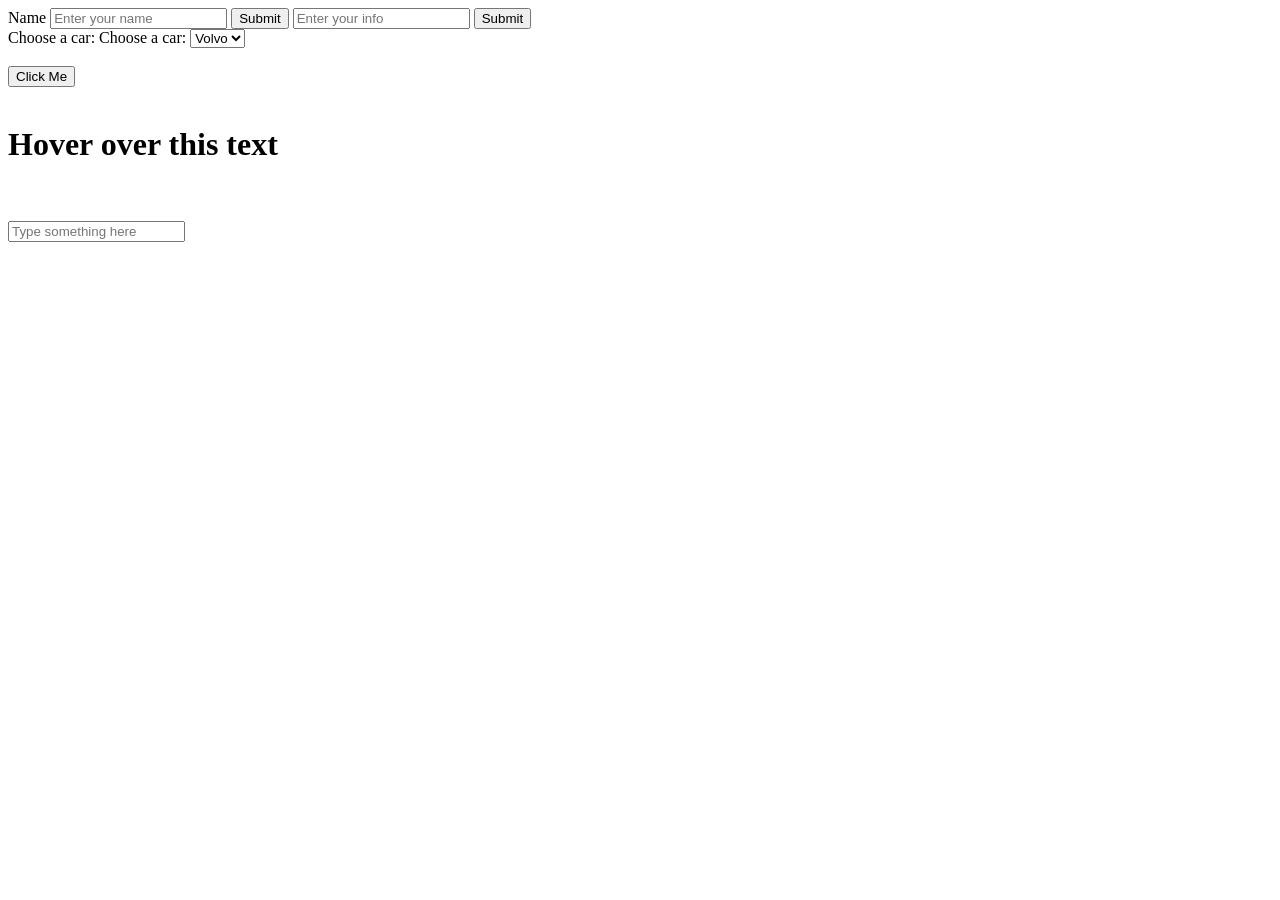
==== AUB/index.html @ cb6fb62a "ly bunchheang" ====
<!DOCTYPE html>
<html lang="en">
<head>
    <meta charset="UTF-8">
    <meta name="viewport" content="width=device-width, initial-scale=1.0">
    <title>Document</title>
</head>
<body>
    <div>
        <label for="name">Name</label>
        <input type="text" id="name" placeholder="Enter your name">
        <button type="button" id="btn">Submit</button>
        <input type="text" id="info" placeholder="Enter your info ">
        <button type="button" id="info-btn">Submit</button>
    </div>
    <label for="cars">Choose a car:</label>
  <!-- onchange Event -->
  <label for="cars">Choose a car:</label>
  <select id="cars">
    <option value="volvo">Volvo</option>
    <option value="bmw">BMW</option>
    <option value="audi">Audi</option>
  </select>

  <br><br>

  <!-- onclick Event -->
  <button id="myButton">Click Me</button>

  <br><br>

  <!-- onmouseover and onmouseout Event -->
  <h1 id="hoverText">Hover over this text</h1>

  <br><br>

  <!-- onkeydown Event -->
  <input type="text" id="textInput" placeholder="Type something here">

  <br><br>

    <script src="script.js"></script>
</body>
</html>
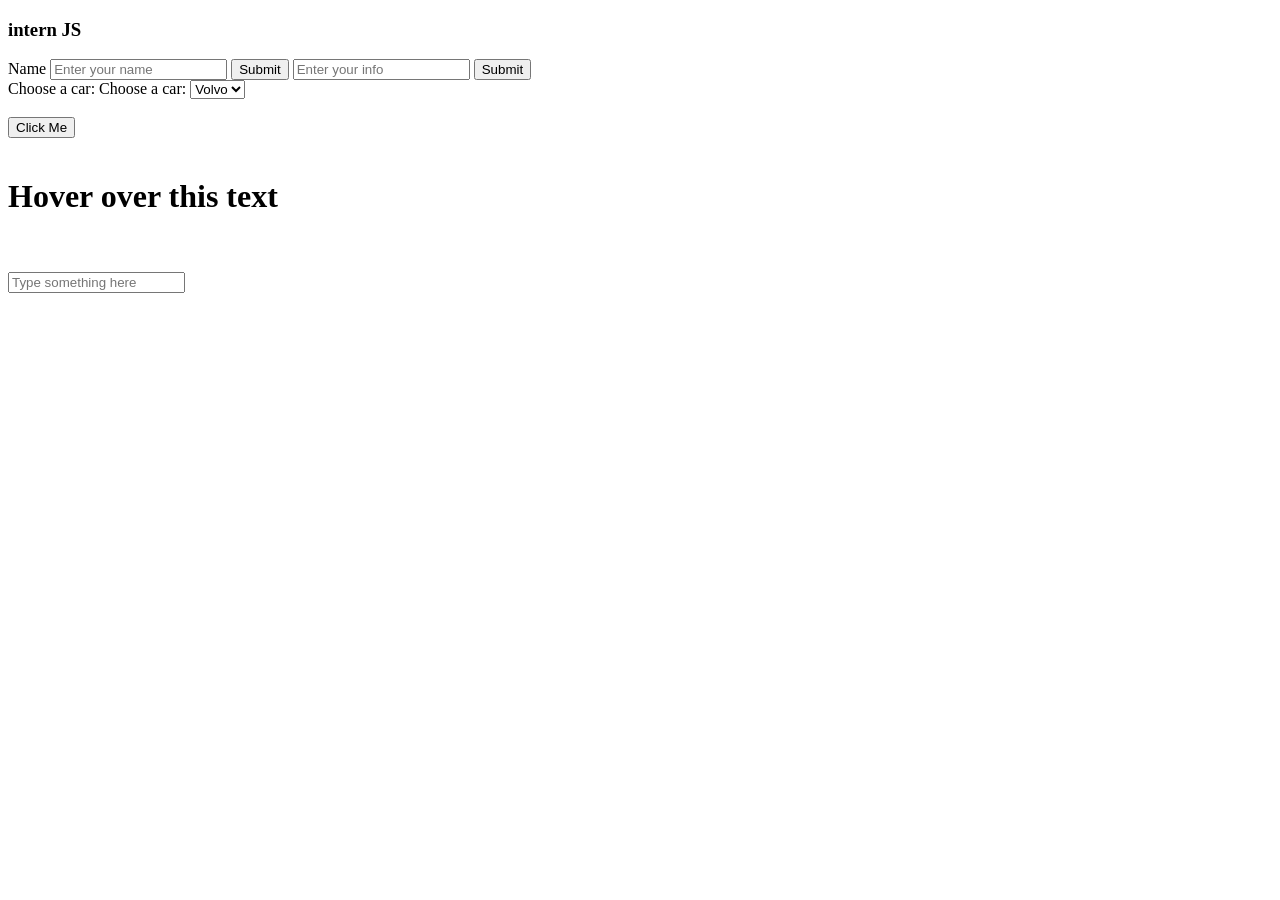
==== commit c49922b4: "first" ====
--- a/AUB/index.html
+++ b/AUB/index.html
@@ -6,6 +6,7 @@
     <title>Document</title>
 </head>
 <body>
+  <h3> intern JS</h3>
     <div>
         <label for="name">Name</label>
         <input type="text" id="name" placeholder="Enter your name">
